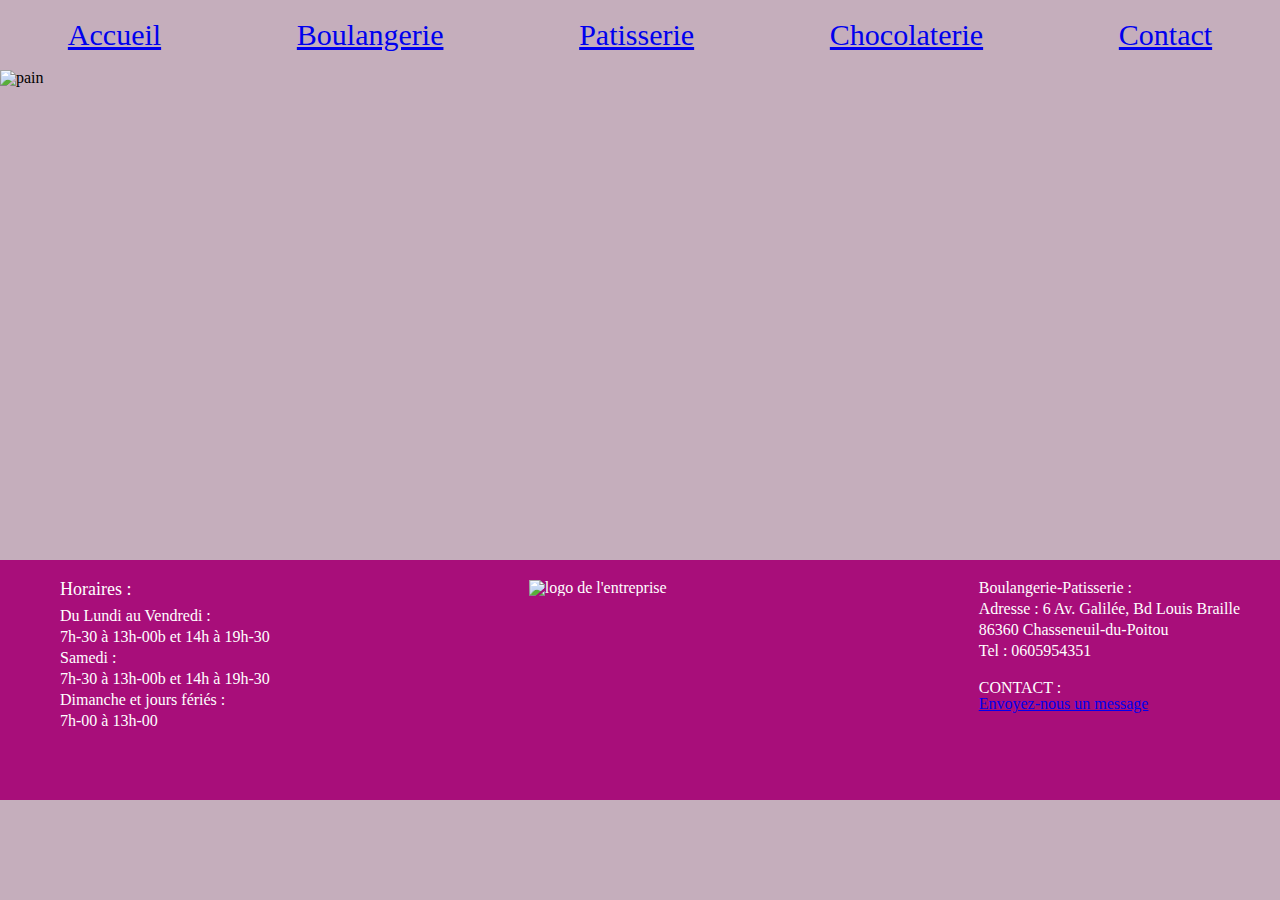
==== index.html @ 5b0e7254 "fichier racine" ====
<!DOCTYPE html>
<html lang="en">
<head>
    <meta charset="UTF-8">
    <meta name="viewport" content="width=device-width, initial-scale=1.0">
    <title>Accueil</title>
    <link rel="stylesheet" href="../styles/reset.css">
    <link rel="stylesheet" href="../styles/styles.css">
    <link rel="stylesheet" href="./styles/boulangerie.css">
</head>
<body>
    <header>
        <div class="contenairlien">
            <nav><a href=index.html>Accueil</a></nav>
            <nav><a href=pages/boulangerie.html>Boulangerie</a></nav>
            <nav><a href=chocolaterie.html>Patisserie</a></nav>
            <nav><a href=patisserie.html>Chocolaterie</a></nav>
            <nav><a href=formulaire.html>Contact</a></nav>
        </div>
    </header>
    <main>
        <img src="../Images/imagesAcceuil/fondd'ecran.png" alt="pain">
    </main>
    <footer>
        <div class="container">
        <div class="adresse">
            <h3>Horaires :</h3>
            <p> <strong>Du Lundi au Vendredi :</strong></p>
            <p>7h-30 à 13h-00b et 14h à 19h-30</p>
            <p><strong>Samedi :</strong></p>
            <p>7h-30 à 13h-00b et 14h à 19h-30</p>
            <p><strong>Dimanche et jours fériés : </strong></p>
            <p>7h-00 à 13h-00</p>
        </div>
        <div class="logo">
            <img src="../Images/imagesAcceuil/logo.jpg" alt="logo de l'entreprise">
        </div>
        <div class="boulangerie">
        <div class="poitou">
            <h3>Boulangerie-Patisserie :</h3>
            <p>Adresse : 6 Av. Galilée, Bd Louis Braille</strong></p>
            <p><strong>86360 Chasseneuil-du-Poitou</strong></p>
            <p><strong>Tel : 0605954351</strong></p>
            <br>
            <h3>CONTACT :</h3>
            <a href="../pages/formulaire.html" class="contact" >Envoyez-nous un message</a>
        </div>   
    </footer>
</body>
</html>
---- styles/styles.css ----
body{
    background-color: rgb(197, 174, 188);
}
main{
    display: flex;
    width: 100%;
    height: 450px;
    margin-top: 20px;
    margin-bottom: 40px;
}
img{
    width: 100%;

}
.contenairlien{
    display: flex;
    justify-content : space-around;
    margin-top: 20px;
    font-size: 30px;
}
.contenairlien :hover{
    color: rgb(183, 22, 22);
    transform: scale(1.2); 
    
}
nav{
    align-self: center;
}
footer {
    background-color: #a80e7a;
    color: #fff;
    padding: 20px 0;
}
.container {
    display: flex;
    justify-content: space-around;
    max-width: 1200px;
    margin: 0 auto;
}

.adresse, .horaires {
    flex: 1;
    padding: 0 20px;
}

.adresse h3, .horaires h3 {
    font-size: 18px;
    margin-bottom: 10px;
}

.adresse p, .horaires p {
    font-size: 16px;
    margin: 5px 0;
}
.container {
    display: flex;
    justify-content: space-around;
    max-width: 1200px;
    margin: 0 auto;
}

.adresse, .horaires {
    flex: 1;
    padding: 0 20px;
}

.boulangerie h4, .poitou h4 {
    font-size: 18px;
    margin-bottom: 10px;
}

.boulangerie p, .poitou p {
    font-size: 16px;
    margin: 5px 0;
}
.logo{
   background-color: #a80e7a;
   width: 200px;
   height: 200px;
   margin-right: 250px;
}
---- styles/boulangerie.css ----
footer {
    background-color: #a80e7a;
    color: #fff;
    padding: 20px 0;
}
.container {
    display: flex;
    justify-content: space-around;
    max-width: 1200px;
    margin: 0 auto;
}

.adresse, .horaires {
    flex: 1;
    padding: 0 20px;
}

.adresse h3, .horaires h3 {
    font-size: 18px;
    margin-bottom: 10px;
}

.adresse p, .horaires p {
    font-size: 16px;
    margin: 5px 0;
}
.container {
    display: flex;
    justify-content: space-around;
    max-width: 1200px;
    margin: 0 auto;
}

.adresse, .horaires {
    flex: 1;
    padding: 0 20px;
}

.boulangerie h4, .poitou h4 {
    font-size: 18px;
    margin-bottom: 10px;
}

.boulangerie p, .poitou p {
    font-size: 16px;
    margin: 5px 0;
}
.logo{
   background-color: #a80e7a;
   width: 200px;
   height: 200px;
   margin-right: 250px;
}
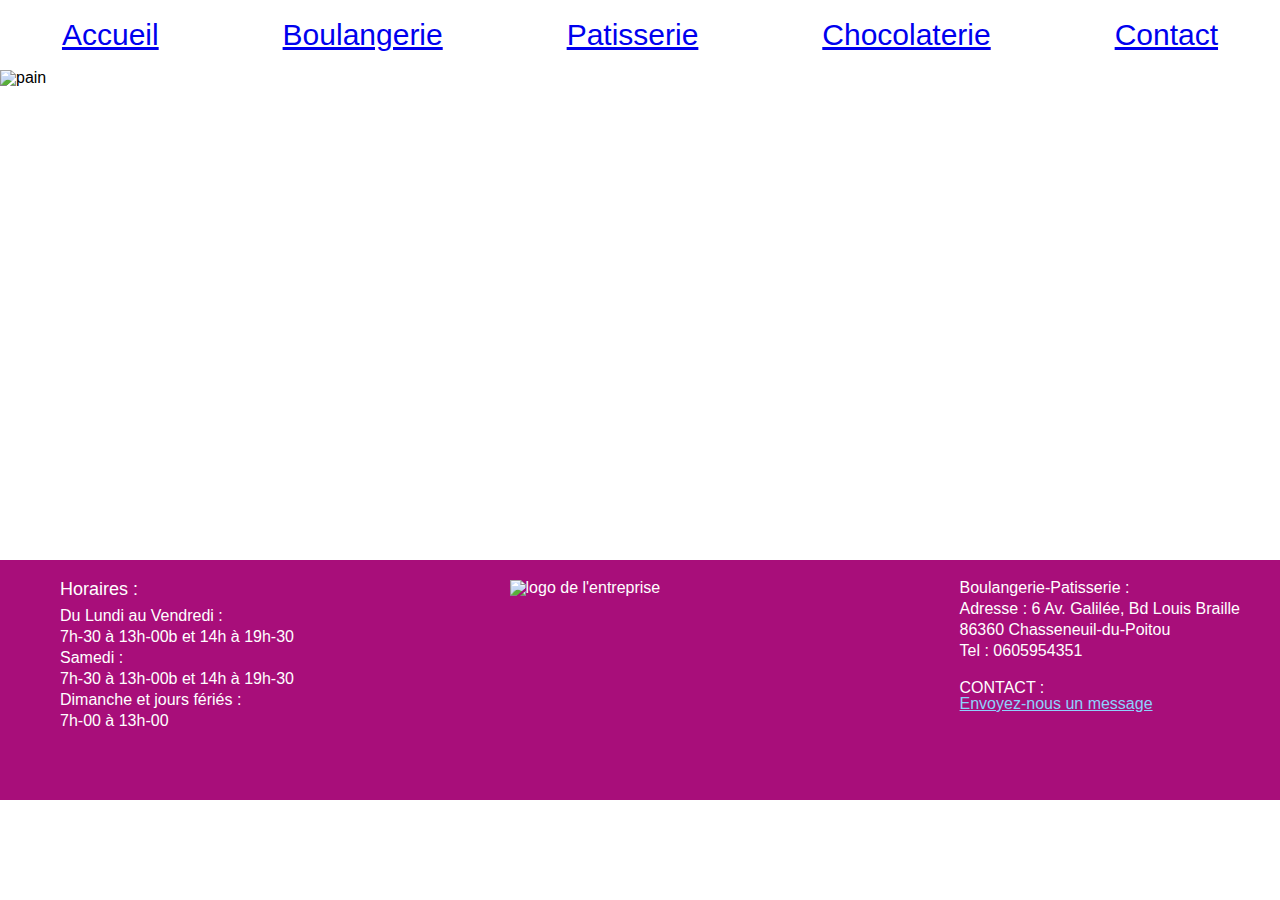
==== commit aa1a38c7: "Fichier Racine" ====
--- a/index.html
+++ b/index.html
@@ -11,11 +11,11 @@
 <body>
     <header>
         <div class="contenairlien">
-            <nav><a href=index.html>Accueil</a></nav>
-            <nav><a href=pages/boulangerie.html>Boulangerie</a></nav>
-            <nav><a href=chocolaterie.html>Patisserie</a></nav>
-            <nav><a href=patisserie.html>Chocolaterie</a></nav>
-            <nav><a href=formulaire.html>Contact</a></nav>
+            <nav><a href=../index.html>Accueil</a></nav>
+            <nav><a href=../pages/boulangerie.html>Boulangerie</a></nav>
+            <nav><a href="./pages/patisserie.html">Patisserie</a></nav>
+            <nav><a href="./pages/chocolaterie.html">Chocolaterie</a></nav>
+            <nav><a href="../formulaire.html">Contact</a></nav>
         </div>
     </header>
     <main>
--- a/styles/styles.css
+++ b/styles/styles.css
@@ -1,7 +1,9 @@
 
 body{
-    background-color: rgb(197, 174, 188);
-}
+    font-family: 'Open Sans',Helvetica,Arial,Lucida,sans-serif;
+    background-color:  #ffffff;
+       
+    }
 main{
     display: flex;
     width: 100%;
@@ -11,7 +13,6 @@
 }
 img{
     width: 100%;
-
 }
 .contenairlien{
     display: flex;
@@ -19,16 +20,11 @@
     margin-top: 20px;
     font-size: 30px;
 }
-.contenairlien :hover{
-    color: rgb(183, 22, 22);
-    transform: scale(1.2); 
-    
-}
 nav{
     align-self: center;
 }
 footer {
-    background-color: #a80e7a;
+    background-color: #603c07;
     color: #fff;
     padding: 20px 0;
 }
@@ -75,8 +71,11 @@
     margin: 5px 0;
 }
 .logo{
-   background-color: #a80e7a;
+   /* background-color: #a80e7a; */
    width: 200px;
    height: 200px;
    margin-right: 250px;
+}
+.contact {
+    color: #8ed1fc;
 }